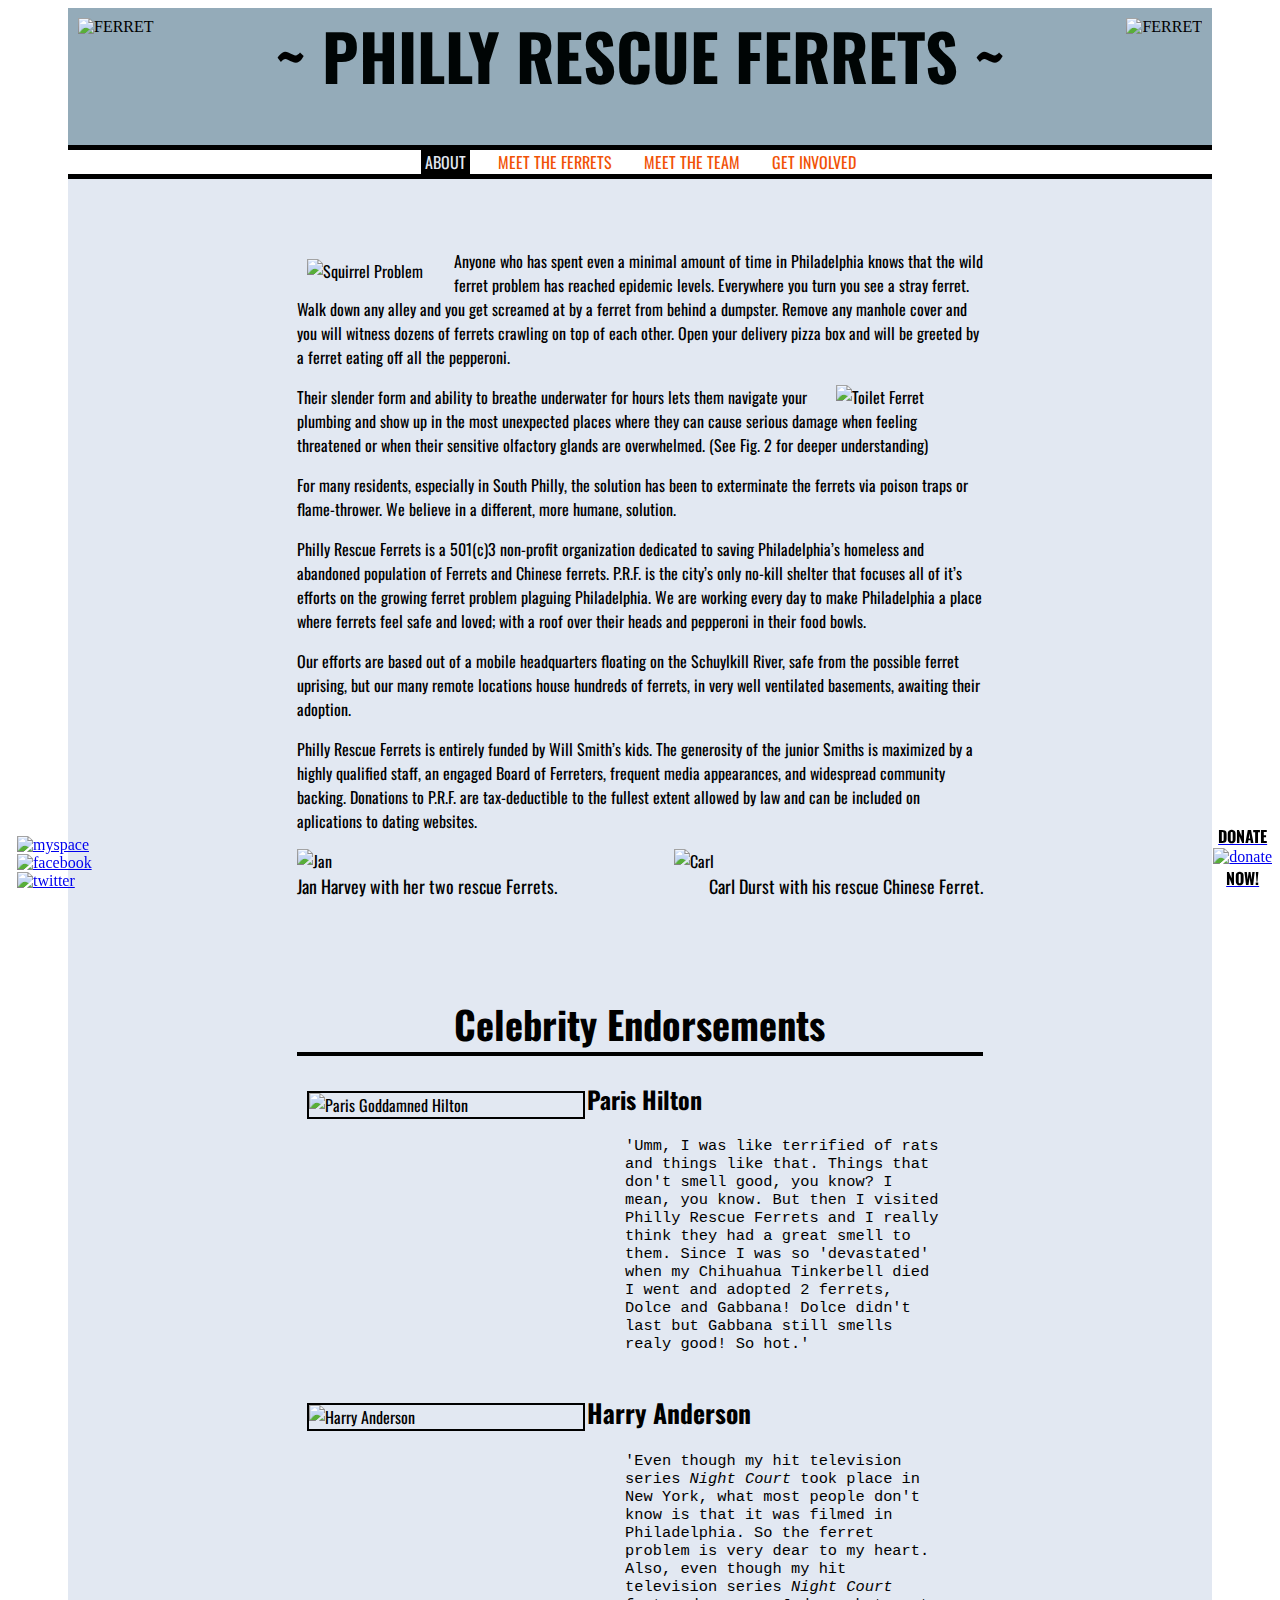
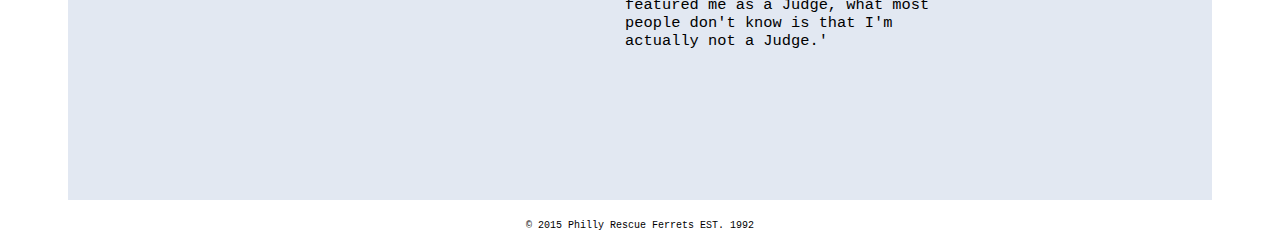
==== about.html @ 59637329 "Updated Challenge" ====
<!DOCTYPE html>
<html>
	<head>
		<title>Philly Resuce Ferrets</title>
		<link rel='stylesheet' type='text/css' href='styles/prf-styles.css'>
		<link rel='stylesheet' type='text/css' href='styles/about-styles.css'>
		<link href='http://fonts.googleapis.com/css?family=Oswald' rel='stylesheet' type='text/css'>
		<meta charset='UTF-8'>
		<meta name="viewport" content="width=device-width, initial-scale=1">
	</head>
	<body>
		<div class='header'>
			<img class='header__img header__img--left' src='images/headferret1.png' alt='FERRET'>
			<h1 class='header__heading'> ~ <a class='header__link' href='index.html'>PHILLY RESCUE FERRETS</a> ~ </h1>
			<img class='header__img header__img--right' src='images/headferret2.png' alt='FERRET'>
		</div>

		<nav class='primary-nav'>
			<ul class='primary-nav__menu-list'>
				<li class='primary-nav__menu-item'><a class='primary-nav__link thispage' href='about.html'>ABOUT</a></li>
				<li class='primary-nav__menu-item'><a class='primary-nav__link notpage' href='ferrets.html'>MEET THE FERRETS</a></li>
				<li class='primary-nav__menu-item'><a class='primary-nav__link notpage' href='team.html'>MEET THE TEAM</a></li>
				<li class='primary-nav__menu-item'><a class='primary-nav__link notpage' href='getinvolved.html'>GET INVOLVED</a></li>
			</ul>
		</nav>

		<div class='content content--about'>
			<div class='about__container'>
				<img class='manhole' src='images/squirrelmanhole.jpg' alt='Squirrel Problem'>
				<p class='about__paragraph'>
					Anyone who has spent even a minimal amount of time in Philadelphia knows that the wild ferret problem has reached epidemic levels. Everywhere you turn you see a stray ferret. Walk down any alley and you get screamed at by a ferret from behind a dumpster. Remove any manhole cover and you will witness dozens of ferrets crawling on top of each other. Open your delivery pizza box and will be greeted by a ferret eating off all the pepperoni. 
				</p>
				<img class='toiletferret' src='images/toiletferret.jpg' alt='Toilet Ferret'>
				<p class='about__paragraph'>
					Their slender form and ability to breathe underwater for hours lets them navigate your plumbing and show up in the most unexpected places where they can cause serious damage when feeling threatened or when their sensitive olfactory glands are overwhelmed. (See Fig. 2 for deeper understanding)
				</p>
				<p class='about__paragraph about__paragraph--clear'>
					For many residents, especially in South Philly, the solution has been to exterminate the ferrets via poison traps or flame-thrower. We believe in a different, more humane, solution. 
				</p>
				<p class='about__paragraph'>
					Philly Rescue Ferrets is a 501(c)3 non-profit organization dedicated to saving Philadelphia’s homeless and abandoned population of Ferrets and Chinese ferrets. P.R.F. is the city’s only no-kill shelter that focuses all of it’s efforts on the growing ferret problem plaguing Philadelphia. We are working every day to make Philadelphia a place where ferrets feel safe and loved; with a roof over their heads and pepperoni in their food bowls. 
				</p>
				<p class='about__paragraph'>
					Our efforts are based out of a mobile headquarters floating on the Schuylkill River, safe from the possible ferret uprising, but our many remote locations house hundreds of ferrets, in very well ventilated basements, awaiting their adoption. 
				</p>
				<p class='about__paragraph'>
					Philly Rescue Ferrets is entirely funded by Will Smith’s kids. The generosity of the junior Smiths is maximized by a highly qualified staff, an engaged Board of Ferreters, frequent media appearances, and widespread community backing. Donations to P.R.F. are tax-deductible to the fullest extent allowed by law and can be included on aplications to dating websites. 
				</p>

				<img class='adopter-image--left' src='images/jansferrets.jpg' alt='Jan's Ferrets'>
				<img class='adopter-image--right' src='images/petsquirrel2.jpg' alt='Carl's Ferret'>
				<div class='adopter-caption--left'>Jan Harvey with her two rescue Ferrets.</div>
				<div class='adopter-caption--right'>Carl Durst with his rescue Chinese Ferret.</div>

				<div class='endorsements'>
					<h1 class='endorsements__heading'>Celebrity Endorsements</h1>
					<img class='hilton__image' src='images/hilton.jpg' alt='Paris Goddamned Hilton'>
					<div class='hilton__blurb'>
						<h2 class='hilton__heading'>Paris Hilton</h2>
						<blockquote class='hilton__quote'>
							'Umm, I was like terrified of rats and things like that. Things that don't smell good, you know? I mean, you know. But then I visited Philly Rescue Ferrets and I really think they had a great smell to them. Since I was so 'devastated' when my Chihuahua Tinkerbell died I went and adopted 2 ferrets, Dolce and Gabbana! Dolce didn't last but Gabbana still smells realy good! So hot.'
						</blockquote>
					</div>

					<img class='harry__image' src='images/nightcourt.jpg' alt='Harry Anderson'>
					<div class='harry__blurb'>
						<h2 class='harry__heading'>Harry Anderson</h2>
						<blockquote class='harry__quote'>
							'Even though my hit television series <em>Night Court</em> took place in New York, what most people don't know is that it was filmed in Philadelphia. So the ferret problem is very dear to my heart. Also, even though my hit television series <em>Night Court</em> featured me as a Judge, what most people don't know is that I'm actually not a Judge.'
						</blockquote>
					</div>
				</div>
			</div>
		</div>

		<a class='donate-link' href='http://www.paypal.com' target='_blank'>
			<div class='donate-link__element'>
				<div class='donate-link__text'>DONATE</div>
				<img class='donate-link__image' src='images/donate.png' alt='donate'>
				<div class='donate-link__text'>NOW!</div>
			</div>
		</a>

		<div class='social-media'>
			<a class='social-media__link' href='http://www.myspace.com' target='_blank'><img class='social-media__image' src='images/myspace.png' alt='myspace'></a>
			<a class='social-media__link' href='http://www.facebook.com' target='_blank'><img class='social-media__image' src='images/facebook.png' alt='facebook'></a>
			<a class='social-media__link' href='http://www.twitter.com' target='_blank'><img class='social-media__image' src='images/twitter.png' alt='twitter'></a>
		</div>

		<div class='footer'>
			&copy; 2015 Philly Rescue Ferrets EST. 1992
		</div>
	</body>
</html>
---- styles/prf-styles.css ----
body {}

.header {
	height: 100%;
	margin: 0 60px 0 60px;
	position: relative;
	background-color: #94abb9;
	border-bottom: solid 5px;

}

.header__heading {
	text-align: center;
	font-size: 5vw;
	font-family: 'Oswald', Sans-Serif;
	margin-top: 0;
}

.header__img--left {
	position: absolute;
	left: 0;
	top: 0;
}

.header__img--right {
	position: absolute;
	right: 0;
	top: 0;
}

.header__img {
	margin: 10px;
	height: 80px
}

.header__link {
	color: #000505;
	text-decoration: none;
}

.header__link:hover {
	color: #FF0000;
	text-decoration: none;
}

.primary-nav {
	font-family: 'oswald' sans-serif;
	list-style: none;
	padding: 0;
	text-align: center;
}

.primary-nav__menu-list {
	display: inline;
	margin: 0 10px;
	padding: 0;	

}

.primary-nav__menu-item {
	margin: 0 10px;
	padding: 0;
	display: inline;
	font-family: 'Oswald', sans-serif;
}

.notpage {
	color: #F15206;
    text-decoration: none
}

.primary-nav__link { 
	border-left: solid white 4px;
    border-right: solid white 4px;

 }

.primary-nav__link:hover {
	color: #F15206;
    text-decoration: underline;
}

.notpage:visited {
	color: #F15206;
	text-decoration: none;
}

.content {}

.donate-link {
	position: fixed;
    bottom: 10px;
    right: 8px;
}

.donate-link__element {}

.donate-link__text{
	text-align: center;
    font-family: "Oswald", sans-serif;
    color: #000000;
    font-weight: bolder;
}

.donate-link__image{

}

.social-media {
	position: fixed;
    bottom: 10px;
    left: 17px;
}

.social-media__link {
	float: left;
    clear: left;
}

.social-media__image {

}

.footer {
	font-family: "Courier New", serif;
    font-size: 10px;
    text-align: center;
    padding: 20px 0 5px 0;
}

.thispage {
	color: #E2E8F2;
    background-color: black;
    border-left: solid black 4px;
    border-right: solid black 4px;
    text-decoration: none;
}

.thispage:visited {
	text-decoration: none;
}


/*@media (min-width: 700px) {


.header {}

.header__heading {}

.header__img--left {}

.header__img--right {}

.header__img {}

.header__link {}

.header__link:hover {}

.primary-nav {}

.primary-nav__menu-list {}

.primary-nav__menu-item {}

.notpage {}

.primary-nav__link {}

.primary-nav__link:hover {}

.notpage:visited {}

.content {}

.donate-link {}

.donate-link__element {}

.donate-link__text{}

.donate-link__image{}

.social-media {}

.social-media__link {}

.social-media__image {}

.footer {}

.thispage {}

.thispage:visited {}



}*/
---- styles/about-styles.css ----
.content--about {
	max-width: 100%;
    margin: 0 60px 0 60px;
    padding-bottom: 40px;
    background-color: #E2E8F2;
    border-top: solid black 5px;
}

.about__container {
	max-width: 60%;
    margin: 70px auto;
    font-family: "Oswald", sans-serif;
}

.about__paragraph {}

.about__paragraph--clear {}

.manhole {
	display: block;
    width: 20%;
    margin: 10px;
    float: left;
}

.toiletferret {
	display: block;
    width: 20%;
    margin: 0 10px 0 10px;
    float: right;
}

.adopter-image--left {
	display: block;
    width: 45%;
    float: left;
}

.adopter-image--right {
	display: block;
    width: 45%;
    float: right;
}

.adopter-caption--left {
	font-size: 1.4vw;
    float: left;
    clear: both;
}

.adopter-caption--right {
	font-size: 1.4vw;
    float: right;
}

.endorsements {
	display: inline-block;
    clear: both;
    margin-top: 70px;
}

.endorsements__heading {
	font-size: 3vw;
    text-align: center;
    border-bottom: solid black 4px;
}

.hilton__image {
	display: block;
    width: 40%;
    margin: 10px 2px 10px 10px;
    border: solid black 2px;
    float: left;
    clear: left;
}

.hilton__blurb {
	margin-left: 42%;
    margin-bottom: 40px;
}

.hilton__heading {
	  
}

.hilton__quote {
	font-family: "Courier New", serif;
    font-size: 1.2vw;
}

.harry__image {
	display: block;
    width: 40%;
    margin: 10px 2px 10px 10px;
    border: solid black 2px;
    float: left;
    clear: left;
}

.harry__blurb {
	margin-left: 42%;
    margin-bottom: 40px;
}

.harry__heading {
	font-size: 2vw;
}

.harry__quote {
	font-family: "Courier New", serif;
    font-size: 1.2vw;
}


@media (min-width: 700px) {



.content--about {
}

.about__container {
}

.about__paragraph {}

.about__paragraph--clear {}

.manhole {
}

.toiletferret {
}

.adopter-image--left {
}

.adopter-image--right {
}

.adopter-caption--left {
}

.adopter-caption--right {
}

.endorsements {
}

.endorsements__heading {
}

.hilton__image {
}

.hilton__blurb {
}

.hilton__heading {
	  
}

.hilton__quote {
}

.harry__image {
}

.harry__blurb {
}

.harry__heading {
}

.harry__quote {
}

}
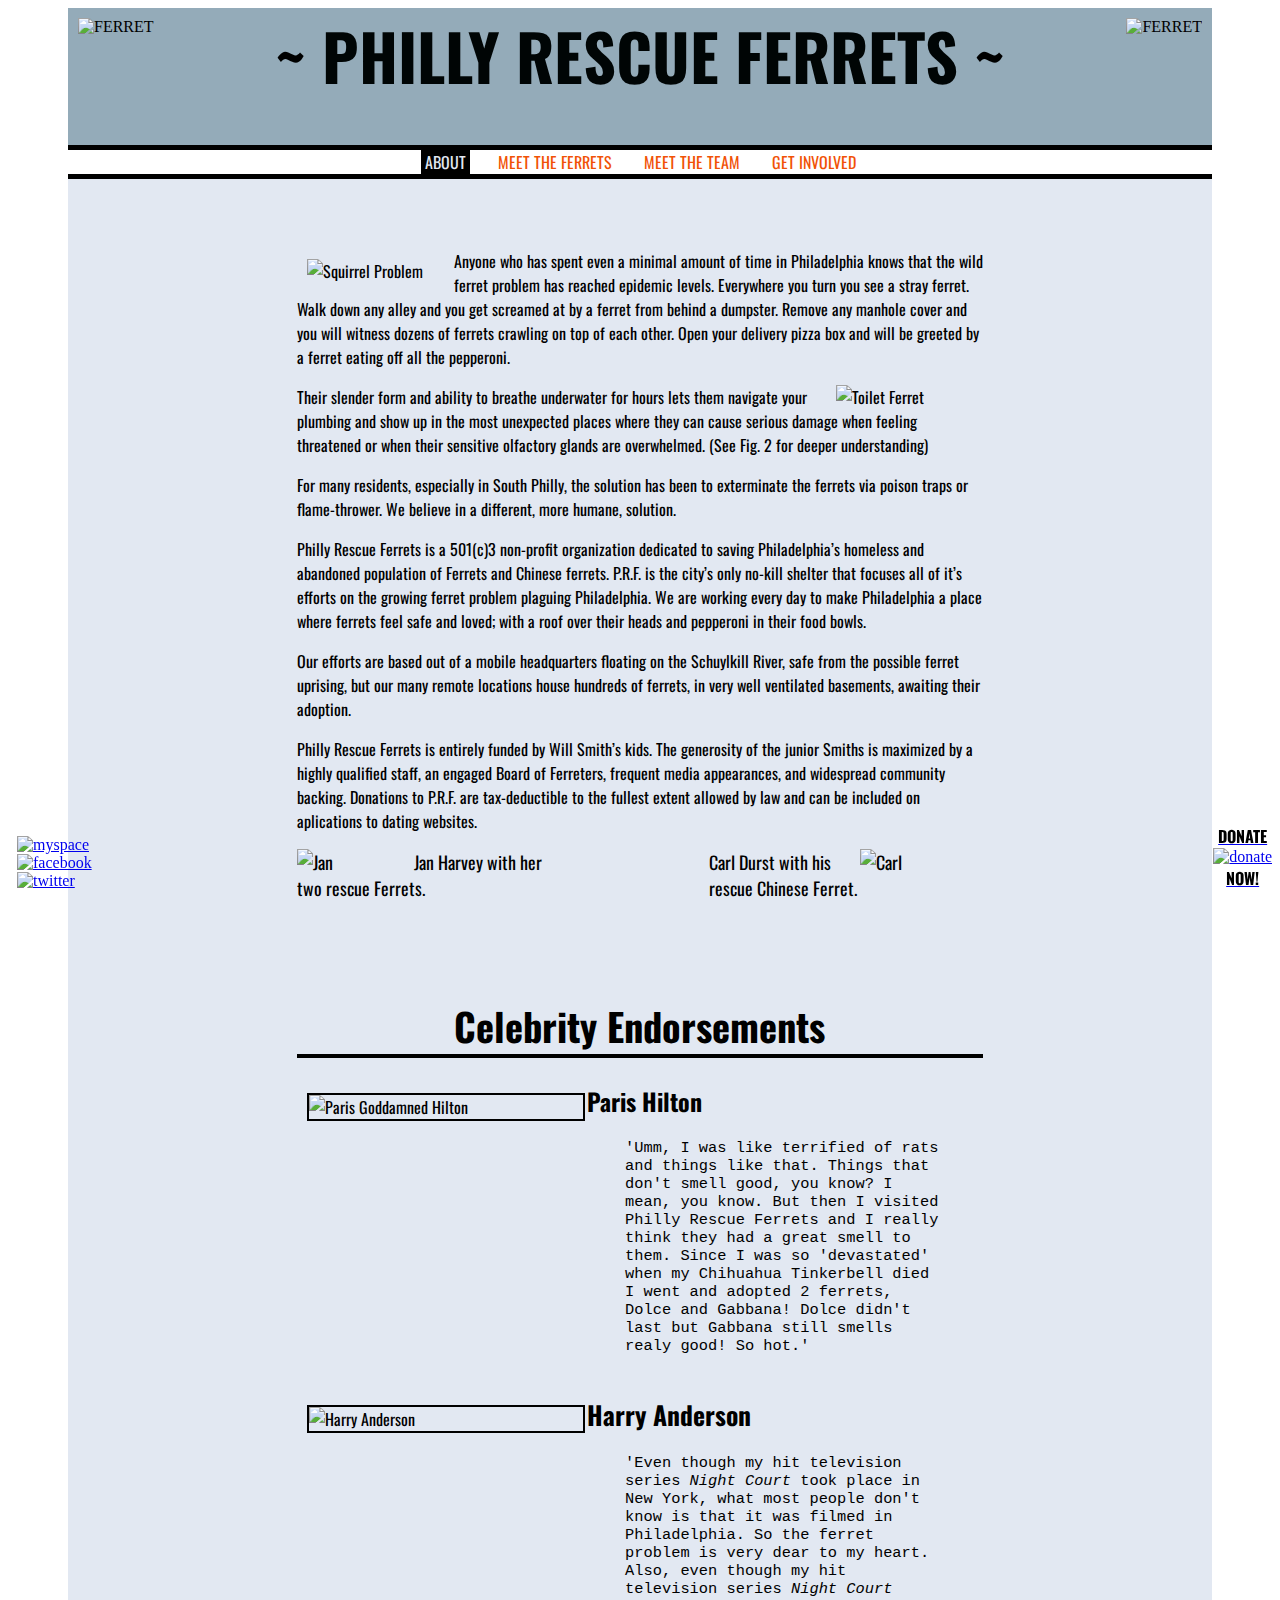
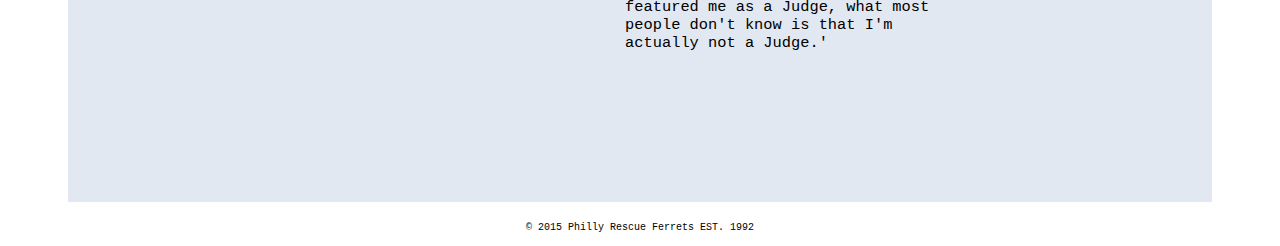
==== commit 2d190627: "Mobile Resposive Site" ====
--- a/about.html
+++ b/about.html
@@ -46,11 +46,15 @@
 				<p class='about__paragraph'>
 					Philly Rescue Ferrets is entirely funded by Will Smith’s kids. The generosity of the junior Smiths is maximized by a highly qualified staff, an engaged Board of Ferreters, frequent media appearances, and widespread community backing. Donations to P.R.F. are tax-deductible to the fullest extent allowed by law and can be included on aplications to dating websites. 
 				</p>
-
-				<img class='adopter-image--left' src='images/jansferrets.jpg' alt='Jan's Ferrets'>
-				<img class='adopter-image--right' src='images/petsquirrel2.jpg' alt='Carl's Ferret'>
-				<div class='adopter-caption--left'>Jan Harvey with her two rescue Ferrets.</div>
-				<div class='adopter-caption--right'>Carl Durst with his rescue Chinese Ferret.</div>
+				<div class="adopter-caption--left">
+					<img class='adopter-image--left' src='images/jansferrets.jpg' alt='Jan's Ferrets'>
+					<div class='#'>Jan Harvey with her two rescue Ferrets.</div>
+				</div>
+				<div class="adopter-caption--right">
+					<img class='adopter-image--right' src='images/petsquirrel2.jpg' alt='Carl's Ferret'>
+					<div class='#'>Carl Durst with his rescue Chinese Ferret.</div>
+				</div>
+				
 
 				<div class='endorsements'>
 					<h1 class='endorsements__heading'>Celebrity Endorsements</h1>
--- a/styles/prf-styles.css
+++ b/styles/prf-styles.css
@@ -140,60 +140,144 @@
 	text-decoration: none;
 }
 
-
-/*@media (min-width: 700px) {
-
-
-.header {}
-
-.header__heading {}
-
-.header__img--left {}
-
-.header__img--right {}
-
-.header__img {}
-
-.header__link {}
-
-.header__link:hover {}
-
-.primary-nav {}
-
-.primary-nav__menu-list {}
-
-.primary-nav__menu-item {}
-
-.notpage {}
-
-.primary-nav__link {}
-
-.primary-nav__link:hover {}
-
-.notpage:visited {}
+/*************************************************************************/
+@media (max-width: 700px) {
+
+.header {
+	height: 100%;
+	margin: 0 auto;
+	background-color: #94abb9;
+	border-bottom: solid 5px;
+}
+
+.header__heading {
+	text-align: center;
+	font-size: 10vw;
+	font-family: 'Oswald', Sans-Serif;
+	margin-top: 0;
+} 
+
+.header__img--left {
+	position: absolute;
+	left: 0;
+	top: 0;
+}
+
+.header__img--right {
+	position: absolute;
+	right: 0;
+	top: 0;
+}
+
+.header__img {
+	margin: 10px;
+	height: 80px;
+	visibility: hidden;
+	display: none;
+}
+
+.header__link {
+	color: #000505;
+	text-decoration: none;
+}
+
+.header__link:hover {
+	color: #FF0000;
+	text-decoration: none;
+}
+
+.primary-nav {
+	font-family: 'oswald' sans-serif;
+	list-style: none;
+	padding: 0;
+	text-align: center;
+}
+
+.primary-nav__menu-list {
+	display: inline-grid;
+	margin: 0 10px;
+	padding: 0;	
+}
+
+.primary-nav__menu-item {
+	margin: 0 10px;
+	padding: 0;
+	display: inline;
+	font-family: 'Oswald', sans-serif;
+}
+
+.notpage {
+	color: #F15206;
+    text-decoration: none
+}
+
+.primary-nav__link {
+	border-left: solid white 4px;
+    border-right: solid white 4px;
+
+}
+
+.primary-nav__link:hover {
+	color: #F15206;
+	text-decoration: none;
+}
+
+.notpage:visited {
+	color: #F15206;
+	text-decoration: none;
+}
 
 .content {}
 
-.donate-link {}
+.donate-link {
+	position: fixed;
+    bottom: 10px;
+    right: 8px;
+}
 
 .donate-link__element {}
 
-.donate-link__text{}
+.donate-link__text{
+	text-align: center;
+    font-family: "Oswald", sans-serif;
+    color: #000000;
+    font-weight: bolder;
+}
 
 .donate-link__image{}
 
-.social-media {}
-
-.social-media__link {}
+.social-media {
+	position: fixed;
+    bottom: 10px;
+    left: 17px;
+}
+
+.social-media__link {
+	float: left;
+    clear: left;
+}
 
 .social-media__image {}
 
-.footer {}
-
-.thispage {}
-
-.thispage:visited {}
-
-
-
-}*/+.footer {
+	font-family: "Courier New", serif;
+    font-size: 50%;
+    text-align: center;
+    padding: 20px 0 5px 0;
+}
+
+.thispage {
+	color: #E2E8F2;
+    background-color: black;
+    border-left: solid black 4px;
+    border-right: solid black 4px;
+    text-decoration: none;
+}
+
+.thispage:visited {
+	text-decoration: none;
+}
+
+
+
+}--- a/styles/about-styles.css
+++ b/styles/about-styles.css
@@ -110,69 +110,132 @@
 	font-family: "Courier New", serif;
     font-size: 1.2vw;
 }
-
-
-@media (min-width: 700px) {
-
-
+/*********************************************************/
+
+@media (max-width: 700px) {
 
 .content--about {
+    max-width: 100%;
+    margin: 0 auto;
+    padding-bottom: 40px;
+    background-color: #E2E8F2;
+    border-top: solid black 5px;
 }
 
 .about__container {
-}
-
-.about__paragraph {}
+    max-width: 68%;
+    margin: 10px auto;
+    font-family: "Oswald", sans-serif;
+}
+
+.about__paragraph {
+    font-family: "Courier New", serif;
+    font-size: 4vw;
+}
 
 .about__paragraph--clear {}
 
 .manhole {
+    display: block;
+    width: 85%;
+    margin: 10px;
+    float: none;
 }
 
 .toiletferret {
+    display: block;
+    width: 85%;
+    margin: 0 10px 0 10px;
+    float: none;
 }
 
 .adopter-image--left {
+    display: block;
+    width: 100%;
+    float: none;
+    margin: 0 auto;
 }
 
 .adopter-image--right {
+    display: block;
+    width: 100%;
+    float: none;
+    margin: 0 auto;
 }
 
 .adopter-caption--left {
+    font-size: 4vw;
+    float: none;
+    margin: 0 auto 20px;
 }
 
 .adopter-caption--right {
+    font-size: 4vw;
+    float: none;
 }
 
 .endorsements {
+    display: inline-block;
+    clear: both;
+    margin-top: 10px;
 }
 
 .endorsements__heading {
+    font-size: 6vw;
+    text-align: center;
+    border-bottom: solid black 4px;
 }
 
 .hilton__image {
+    display: block;
+    width: 100%;
+    margin: 0 auto;
+    border: solid black 2px;
+    float: none;
 }
 
 .hilton__blurb {
+    margin-left: 0%;
+    margin-bottom: 40px;
 }
 
 .hilton__heading {
-	  
+    margin: 0 auto;
+      
 }
 
 .hilton__quote {
+    font-family: "Courier New", serif;
+    font-size: 4vw;
+    margin-left: 0;
+    margin-right: 0;
 }
 
 .harry__image {
+    display: block;
+    width: 100%;
+    margin: 0 auto;
+    border: solid black 2px;
+    float: none;
 }
 
 .harry__blurb {
+    margin-left: 0;
+    margin-bottom: 0;
 }
 
 .harry__heading {
+    font-size: 5vw;
+    margin-top: 1px;
 }
 
 .harry__quote {
-}
+    font-family: "Courier New", serif;
+    font-size: 4vw;
+    margin-left: 0;
+    margin-right: 0;
+}
+
+
 
 }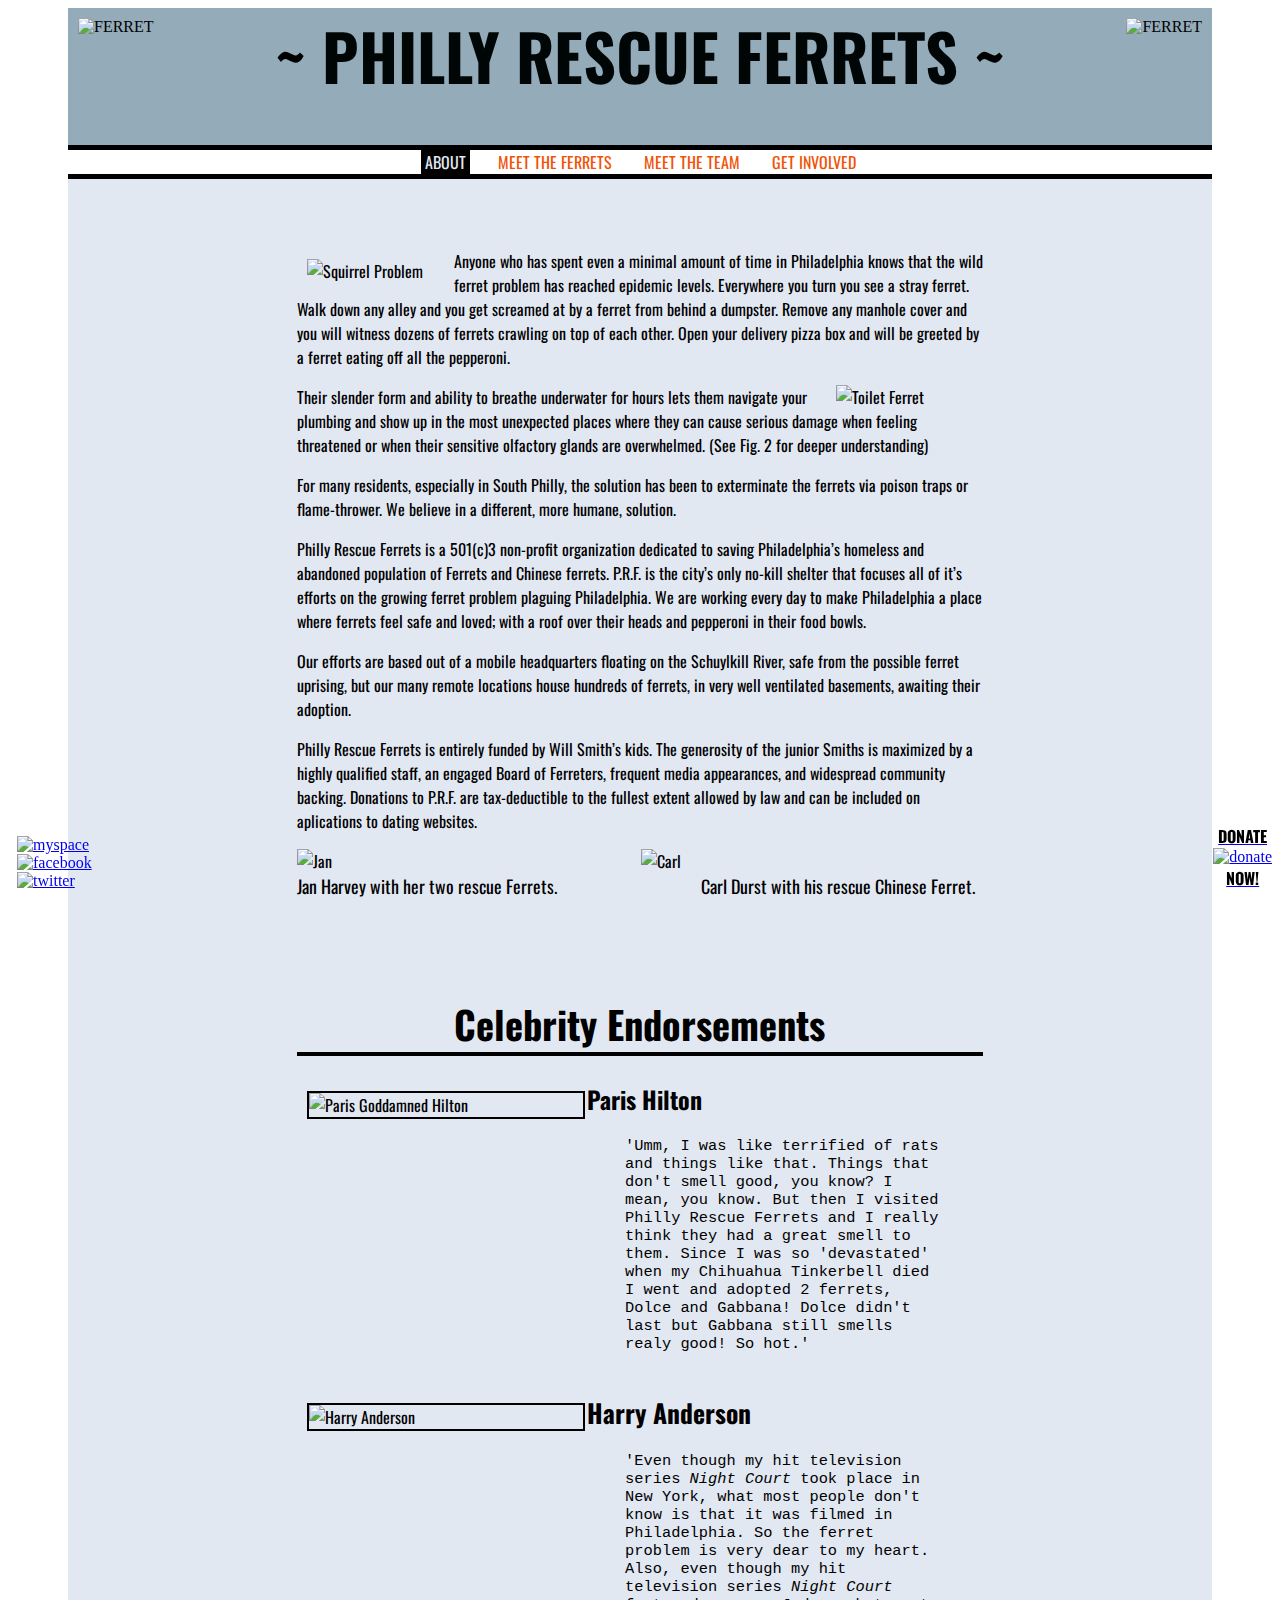
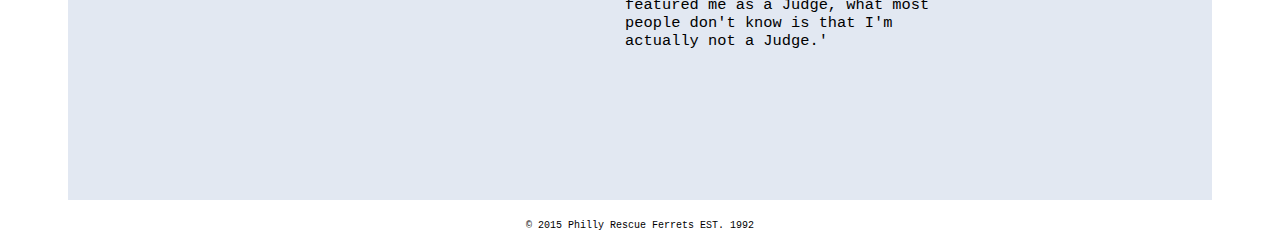
==== commit 46ab0c35: "Updated Responsive" ====
--- a/about.html
+++ b/about.html
@@ -46,19 +46,18 @@
 				<p class='about__paragraph'>
 					Philly Rescue Ferrets is entirely funded by Will Smith’s kids. The generosity of the junior Smiths is maximized by a highly qualified staff, an engaged Board of Ferreters, frequent media appearances, and widespread community backing. Donations to P.R.F. are tax-deductible to the fullest extent allowed by law and can be included on aplications to dating websites. 
 				</p>
-				<div class="adopter-caption--left">
+				<div>
 					<img class='adopter-image--left' src='images/jansferrets.jpg' alt='Jan's Ferrets'>
-					<div class='#'>Jan Harvey with her two rescue Ferrets.</div>
 				</div>
-				<div class="adopter-caption--right">
+					<div class="adopter-caption--left">Jan Harvey with her two rescue Ferrets.</div>
+				<div>
 					<img class='adopter-image--right' src='images/petsquirrel2.jpg' alt='Carl's Ferret'>
-					<div class='#'>Carl Durst with his rescue Chinese Ferret.</div>
 				</div>
-				
-
+				<div class="adopter-caption--right">Carl Durst with his rescue Chinese Ferret.</div>	
+					
 				<div class='endorsements'>
-					<h1 class='endorsements__heading'>Celebrity Endorsements</h1>
-					<img class='hilton__image' src='images/hilton.jpg' alt='Paris Goddamned Hilton'>
+						<h1 class='endorsements__heading'>Celebrity Endorsements</h1>
+						<img class='hilton__image' src='images/hilton.jpg' alt='Paris Goddamned Hilton'>
 					<div class='hilton__blurb'>
 						<h2 class='hilton__heading'>Paris Hilton</h2>
 						<blockquote class='hilton__quote'>
--- a/styles/about-styles.css
+++ b/styles/about-styles.css
@@ -37,9 +37,9 @@
 }
 
 .adopter-image--right {
-	display: block;
+    margin: 0 auto;
     width: 45%;
-    float: right;
+    padding-left: 35px;
 }
 
 .adopter-caption--left {
@@ -51,6 +51,7 @@
 .adopter-caption--right {
 	font-size: 1.4vw;
     float: right;
+    padding-right: 8px;
 }
 
 .endorsements {
@@ -161,6 +162,7 @@
     width: 100%;
     float: none;
     margin: 0 auto;
+    padding-left: 0;
 }
 
 .adopter-caption--left {
